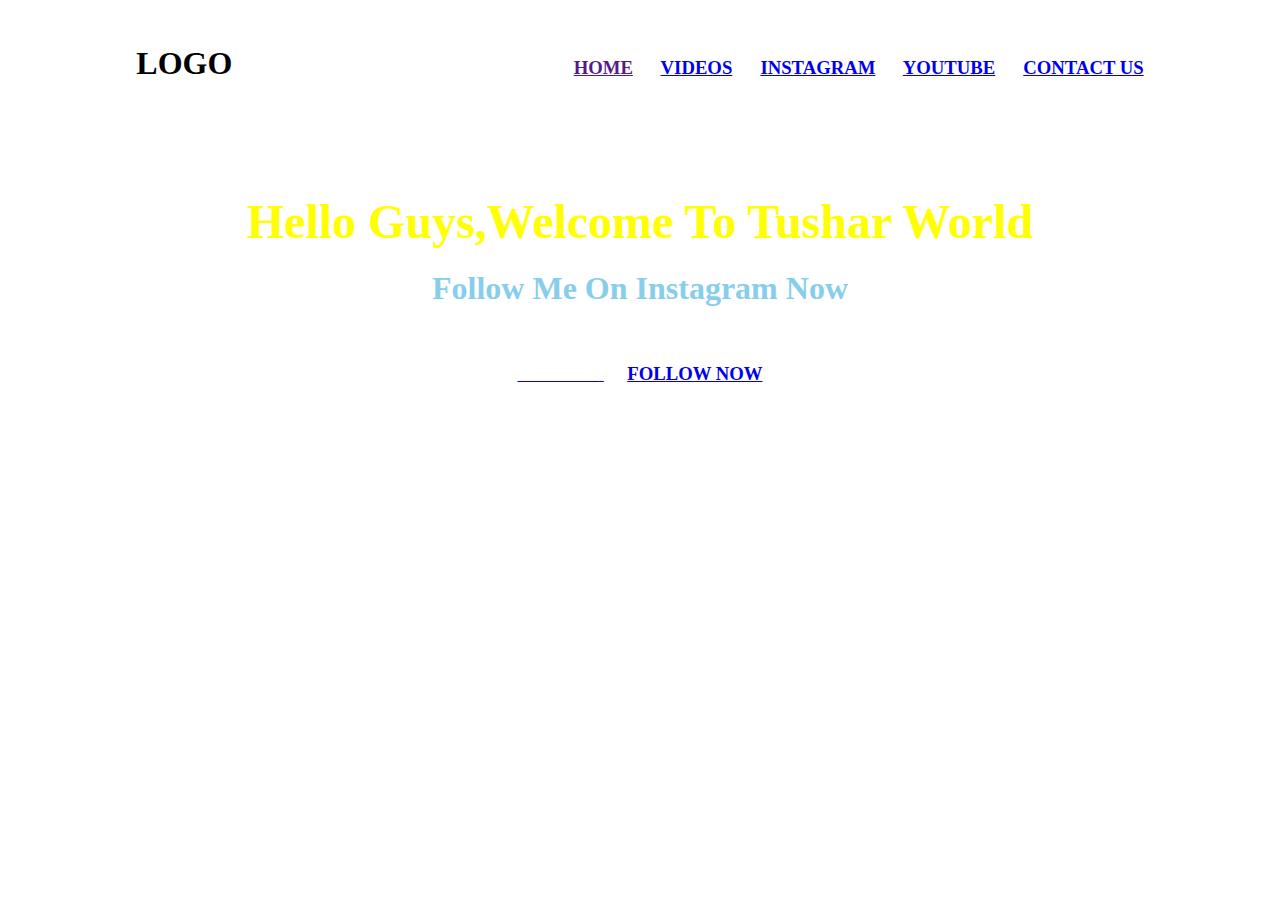
==== index.html @ 455cf733 "Add files via upload" ====
<!DOCTYPE html>
<html lang="en">
<head>
<meta charset="utf-8">
<title>
Tushar Wold
</title>
</head>
<body background="https://wallpaper-mania.com/wp-content/uploads/2018/09/High_resolution_wallpaper_background_ID_77701599479.jpg">
<br />
<h3 align="center">
<font face="lato" size="6">LOGO</font>
&nbsp;&nbsp;&nbsp;&nbsp;&nbsp;&nbsp;&nbsp;&nbsp;&nbsp;&nbsp;&nbsp;&nbsp;&nbsp;&nbsp;&nbsp;&nbsp;&nbsp;
&nbsp;&nbsp;&nbsp;&nbsp;&nbsp;&nbsp;&nbsp;&nbsp;&nbsp;&nbsp;&nbsp;&nbsp;&nbsp;&nbsp;&nbsp;&nbsp;&nbsp;
&nbsp;&nbsp;&nbsp;&nbsp;&nbsp;&nbsp;&nbsp;&nbsp;&nbsp;&nbsp;&nbsp;&nbsp;&nbsp;&nbsp;&nbsp;&nbsp;&nbsp;
&nbsp;&nbsp;&nbsp;&nbsp;&nbsp;&nbsp;&nbsp;&nbsp;&nbsp;&nbsp;&nbsp;&nbsp;&nbsp;&nbsp;&nbsp;&nbsp;&nbsp;
<font face="lato" color="FFBB33">
<a href="">HOME</a>&nbsp;&nbsp;&nbsp;&nbsp;&nbsp;
<a href="#">VIDEOS</a>&nbsp;&nbsp;&nbsp;&nbsp;&nbsp;
<a href="https://www.instagram.com/tushar_world_55/">INSTAGRAM</a>&nbsp;&nbsp;&nbsp;&nbsp;&nbsp;
<a href="https://m.youtube.com/channel/UCPu4xPFtEAM-Vo-E1BlC6FQ">YOUTUBE</a>&nbsp;&nbsp;&nbsp;&nbsp;&nbsp;
<a href="#">CONTACT US</a> 
</h3>
<br /><br /><br /><br />
<h1 align="center">
<font face="lato" color="yellow" size="7">
Hello Guys,Welcome To Tushar World
</font>
</h1>
<h3 align="center">
<font face="lato" color="skyblue" size="6">
Follow Me On Instagram Now
</font>
</h3>
<br />
<h3 align="center">
<a href="https://www.instagram.com/tushar_world_55/">
<font face="lato" color="white">LETS GO</font>
</a>&nbsp;&nbsp;&nbsp;&nbsp;
<a href="https://www.instagram.com/tushar_world_55/">
<font face="lato" color="white"></font>FOLLOW NOW</font>
</a>
</h3>
</body>
</html>
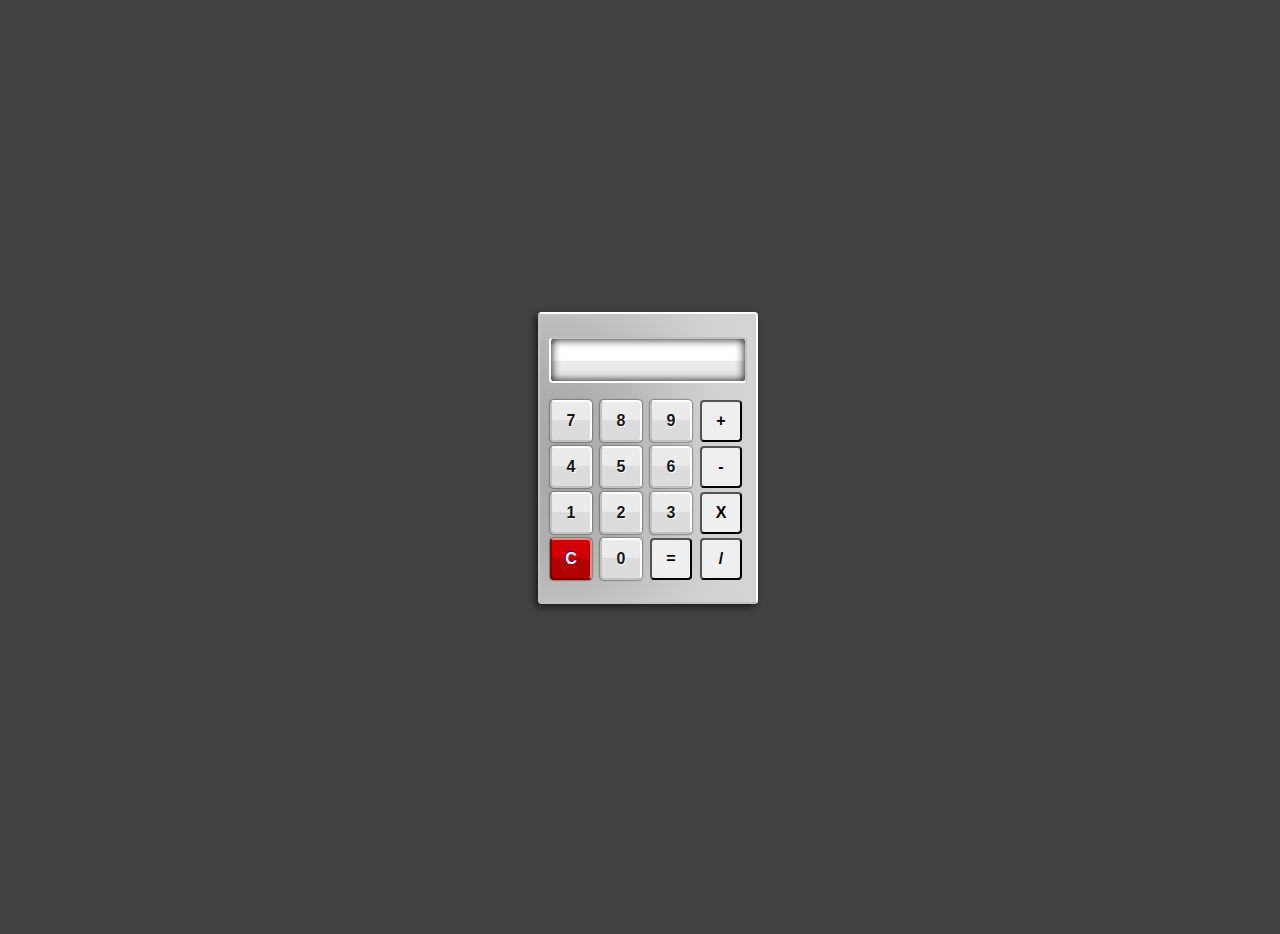
==== commit 9aba0f65: "Add files via upload" ====
--- a/index.html
+++ b/index.html
@@ -1,45 +1,59 @@
 <!DOCTYPE html>
-<html lang="en">
-<head>
-<meta charset="utf-8">
-<title>
-Tushar Wold
-</title>
-</head>
-<body background="https://wallpaper-mania.com/wp-content/uploads/2018/09/High_resolution_wallpaper_background_ID_77701599479.jpg">
-<br />
-<h3 align="center">
-<font face="lato" size="6">LOGO</font>
-&nbsp;&nbsp;&nbsp;&nbsp;&nbsp;&nbsp;&nbsp;&nbsp;&nbsp;&nbsp;&nbsp;&nbsp;&nbsp;&nbsp;&nbsp;&nbsp;&nbsp;
-&nbsp;&nbsp;&nbsp;&nbsp;&nbsp;&nbsp;&nbsp;&nbsp;&nbsp;&nbsp;&nbsp;&nbsp;&nbsp;&nbsp;&nbsp;&nbsp;&nbsp;
-&nbsp;&nbsp;&nbsp;&nbsp;&nbsp;&nbsp;&nbsp;&nbsp;&nbsp;&nbsp;&nbsp;&nbsp;&nbsp;&nbsp;&nbsp;&nbsp;&nbsp;
-&nbsp;&nbsp;&nbsp;&nbsp;&nbsp;&nbsp;&nbsp;&nbsp;&nbsp;&nbsp;&nbsp;&nbsp;&nbsp;&nbsp;&nbsp;&nbsp;&nbsp;
-<font face="lato" color="FFBB33">
-<a href="">HOME</a>&nbsp;&nbsp;&nbsp;&nbsp;&nbsp;
-<a href="#">VIDEOS</a>&nbsp;&nbsp;&nbsp;&nbsp;&nbsp;
-<a href="https://www.instagram.com/tushar_world_55/">INSTAGRAM</a>&nbsp;&nbsp;&nbsp;&nbsp;&nbsp;
-<a href="https://m.youtube.com/channel/UCPu4xPFtEAM-Vo-E1BlC6FQ">YOUTUBE</a>&nbsp;&nbsp;&nbsp;&nbsp;&nbsp;
-<a href="#">CONTACT US</a> 
-</h3>
-<br /><br /><br /><br />
-<h1 align="center">
-<font face="lato" color="yellow" size="7">
-Hello Guys,Welcome To Tushar World
-</font>
-</h1>
-<h3 align="center">
-<font face="lato" color="skyblue" size="6">
-Follow Me On Instagram Now
-</font>
-</h3>
-<br />
-<h3 align="center">
-<a href="https://www.instagram.com/tushar_world_55/">
-<font face="lato" color="white">LETS GO</font>
-</a>&nbsp;&nbsp;&nbsp;&nbsp;
-<a href="https://www.instagram.com/tushar_world_55/">
-<font face="lato" color="white"></font>FOLLOW NOW</font>
-</a>
-</h3>
+<html>
+    <head>
+
+        <title>Calculator by Tushar World</title>
+
+    <link rel="stylesheet" href="calc.css"
+    </head>
+
+    <body>
+        <div class="container">
+          <fieldset id="container">
+
+         <form name="calculator">
+
+        <input id="display" type="text" name="display" readonly>
+
+ <input class="button digits" type="button" value="7" onclick="calculator.display.value +='7'">
+ <input class="button digits" type="button" value="8" onclick="calculator.display.value +='8'">
+ <input class="button digits" type="button" value="9" onclick="calculator.display.value +='9'">
+
+ <input class="button mathbuttons" type="button" value="+" onclick="calculator.display.value +='+'">
+
+ <br>
+
+ <input class="button digits" type="button" value="4" onclick="calculator.display.value +='4'">
+ <input class="button digits" type="button" value="5" onclick="calculator.display.value +='5'">
+ <input class="button digits" type="button" value="6" onclick="calculator.display.value +='6'">
+
+ <input class="button mathbuttons" type="button" value="-" onclick="calculator.display.value +='-'">
+
+ <br>
+
+ <input class="button digits" type="button" value="1" onclick="calculator.display.value +='1'">
+ <input class="button digits" type="button" value="2" onclick="calculator.display.value +='2'">
+ <input class="button digits" type="button" value="3" onclick="calculator.display.value +='3'">
+
+ <input class="button mathbuttons" type="button" value="X" onclick="calculator.display.value +='*'">
+
+ <br>
+
+ <input id="clearButton" class="button" type="button" value="C" onclick="calculator.display.value =''">
+ <input class="button digits" type="button" value="0" onclick="calculator.display.value +='0'">
+ <input class="button mathbuttons" type="button" value="=" onclick="calculator.display.value = eval(calculator.display.value)">
+
+ <input class="button mathbuttons" type="button" value="/" onclick="calculator.display.value +='/'">
+
+ </form>
+
+
+  </fieldset>
+ </div>
+
+ <br>
+
+
+
 </body>
 </html>--- a/calc.css
+++ b/calc.css
@@ -0,0 +1,101 @@
+body {
+	background: url(its.jpg);
+	background-color: #424242;
+	font-family: Tahoma;
+}
+
+.container {
+	display: flex;
+	align-items: center;
+	justify-content: center;
+	height: 100vh;
+	width: 100vw;
+}
+
+#container {
+	width: 200px;
+	padding: 8px 8px 20px 8px;
+	margin: 20px auto;
+	background-color: #ABABAB;
+	border-radius: 4px;
+	border-top: 2px solid #FFF;
+	border-right: 2px solid #FFF;
+	border-bottom: 2px solid #C1C1C1;
+	border-left: 2px solid #C1C1C1;
+	box-shadow: -3px 3px 7px rgba(0, 0, 0, .6), inset -100px 0px 100px rgba(255, 255, 255, .5);
+}
+
+#display {
+	display: block;
+	margin: 15px auto;
+	height: 42px;
+	width: 174px;
+	padding: 0 10px;
+	border-radius: 4px;
+	border-top: 2px solid #C1C1C1;
+	border-right: 2px solid #C1C1C1;
+	border-bottom: 2px solid #FFF;
+	border-left: 2px solid #FFF;
+	background-color: #FFF;
+	box-shadow: inset 0px 0px 10px #030303, inset 0px -20px 1px rgba(150, 150, 150, .2);
+	font-size: 28px;
+	color: #666;
+	text-align: right;
+	font-weight: 400;
+}
+
+.button {
+	display: inline-block;
+	margin: 2px;
+	width: 42px;
+	height: 42px;
+	font-size: 16px;
+	font-weight: bold;
+	border-radius: 4px;
+}
+
+.mathButtons {
+	margin: 2px 2px 6px 2px;
+	color: #FFF;
+	text-shadow: -1px -1px 0px #44006F;
+	background-color: #434343;
+	border-top: 2px solid #C1C1C1;
+	border-right: 2px solid #C1C1C1;
+	border-bottom: 2px solid #181818;
+	border-left: 2px solid #181818;
+	box-shadow: 0px 0px 2px #030303, inset 0px -20px 1px #2E2E2E;
+}
+
+.digits {
+	color: #181818;
+	text-shadow: 1px 1px 0px #FFF;
+	background-color: #EBEBEB;
+	border-top: 2px solid #FFF;
+	border-right: 2px solid #FFF;
+	border-bottom: 2px solid #C1C1C1;
+	border-left: 2px solid #C1C1C1;
+	border-radius: 4px;
+	box-shadow: 0px 0px 2px #030303, inset 0px -20px 1px #DCDCDC;
+}
+
+.digits:hover,
+.mathButtons:hover,
+#clearButton:hover {
+	background-color: #FFBA75;
+	box-shadow: 0px 0px 2px #FFBA75, inset 0px -20px 1px #FF8000;
+	border-top: 2px solid #FFF;
+	border-right: 2px solid #FFF;
+	border-bottom: 2px solid #AE5700;
+	border-left: 2px solid #AE5700;
+}
+
+#clearButton {
+	color: #FFF;
+	text-shadow: -1px -1px 0px #44006F;
+	background-color: #D20000;
+	border-top: 2px solid #FF8484;
+	border-right: 2px solid #FF8484;
+	border-bottom: 2px solid #800000;
+	border-left: 2px solid #800000;
+	box-shadow: 0px 0px 2px #030303, inset 0px -20px 1px #B00000;
+}